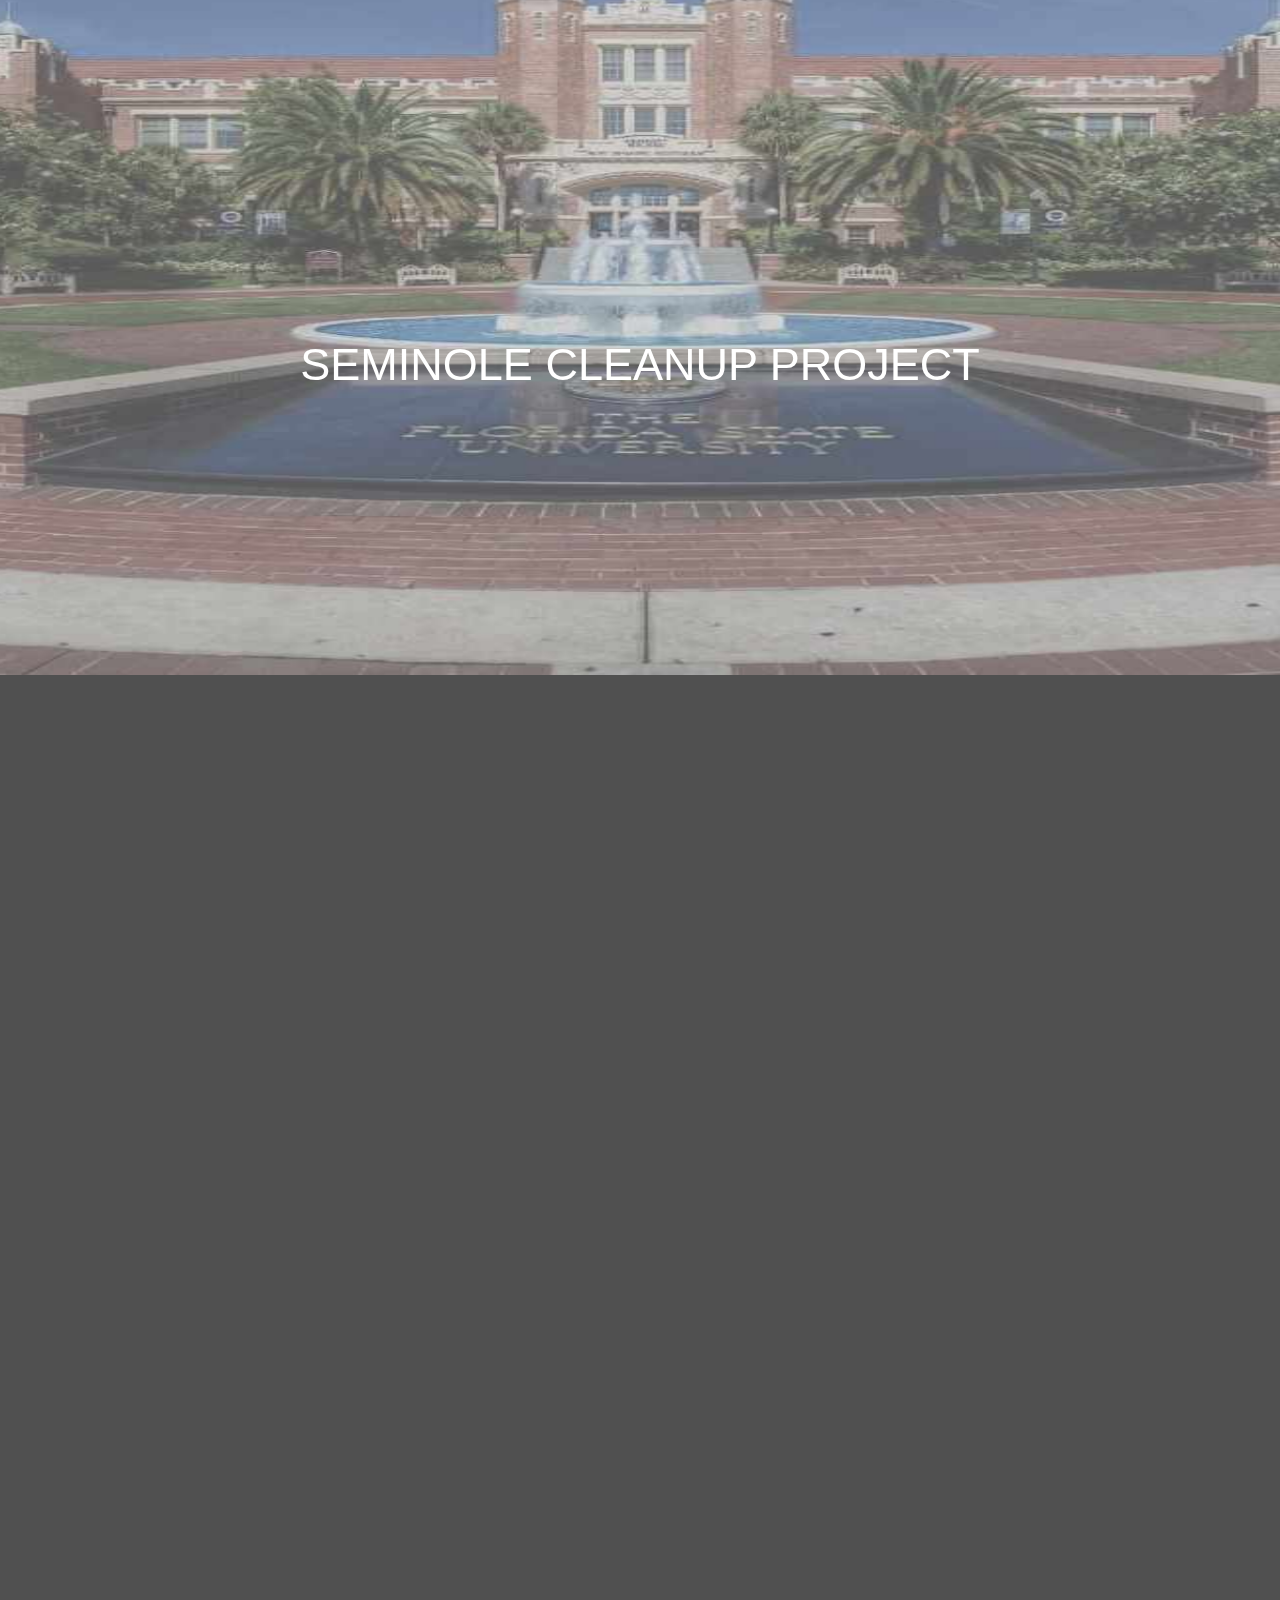
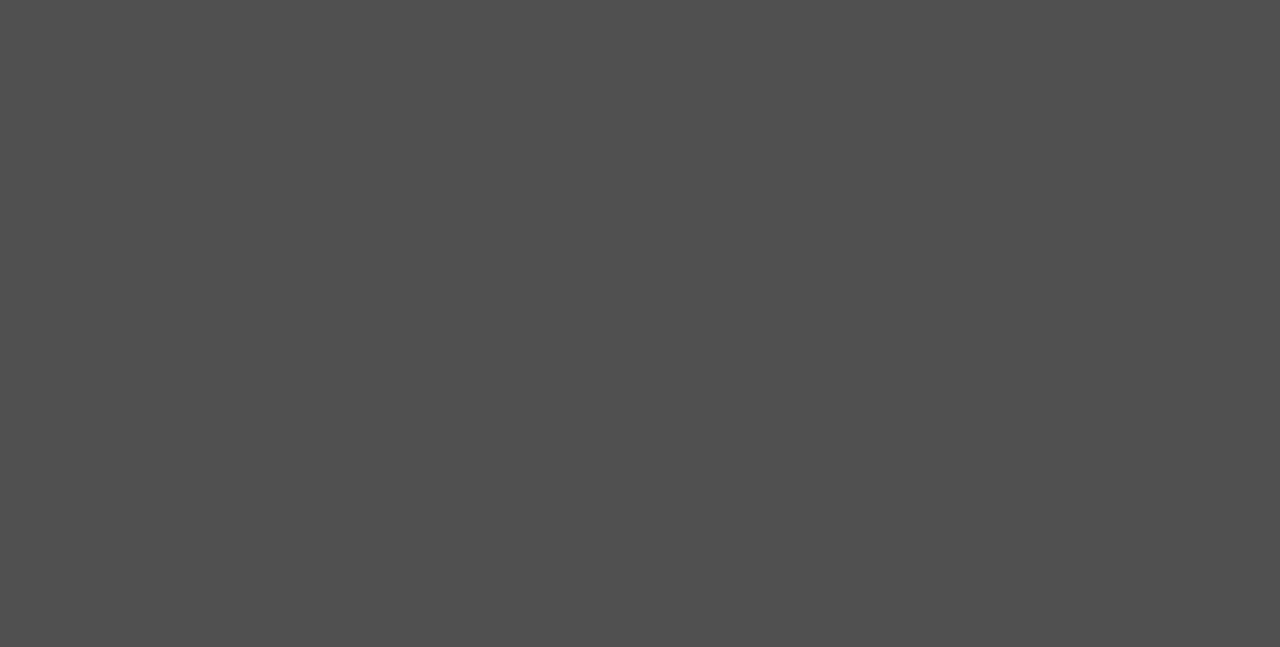
==== backup.html @ 46ab72bc "commit" ====
<!DOCTYPE html>
<html>
    <head>
        <title>Seminole Cleanup Project</title>
        <link rel="stylesheet" href="style.css">
    </head>
    <style>

           </style>
    <body >
        <div id="wrapper"></div>
        <header>
           <img src="logo.png">
            <nav>
                <ul>
                    <li><a href="#">Home</a></li>
                    <li><a href="#About">About us</a></li>
                    <li><a href="#Events">Events</a></li>
                    <li><a href="https://nolecentral.dsa.fsu.edu/organization/tscup">Nole Central</a></li>
                    <li><a href="#Contact">Contact</a></li>
                </ul>
            </nav>

        </header>

        <main>
        <div class="parallax-wrapper">
            <div class="content">
                <p align ="center" style="font-size:300%;"><br><br>SEMINOLE CLEANUP PROJECT</p>
            </div>
        </div>
        <div style="color:#ddd;background-color:#282E34;text-align:center;padding:50px 80px;text-align: justify;">
          <p>Scroll up and down to really get the feeling of how Parallax Scrolling works.</p>
          </div>


        <div class="parallax-wrapper2">
            <div class="content">
                <p align ="center" style="font-size:400%;"><br>CONSERVE</p>
            </div>
            <div class="regular-wrapper">

                    <p align ="center" style="font-size:300%;"><br><br>MISSION STATEMENT</p>
                    <p align ="center" style="font-size:150%;">The mission of the Seminole Cleanup Project
                    <br> is to assist in making Tallahassee a more beautiful
                  <br> and welcoming place for both its visitors and residents</p>

            </div>
            <div id="Contact">


        </main>



    </body>
</html>
---- style.css ----
header img {
    height: 80px;
}
body {
    height: 125vh;
    background-size: cover;
    background-color:#505050;
    font-family: sans-serif;
    margin-top: 80px;
    padding: 0px;
    background-repeat:no-repeat
}

main {
    color: white;
}
html {
    overflow: hidden;
}
body {
    margin: 0;
    font-size: 15px;
    font-family: sans-serif
    color: #ffffff;
    height: 100vh;
    perspective: 1px;
    transform-style: preserve-3d;
    overflow-x:hidden;
    overflow-y:auto;
}

.parallax-wrapper {
    width: 100vw;
    height:100vh;
    padding-top:20vh;
    box-sizing: border-box;
    transform-style: preserve-3d;
}
.parallax-wrapper::before {
    content:"";
    width: 100%;
    height: 50vh;
    top:0;
    left:0;
    background-size:100% 100%;
    background-image: url("image0.jpg");
    background-repeat: no-repeat;
    position: absolute;
    z-index: -1;
    transform:translateZ(-1px) scale(2);
}
.regular-wrapper {

    height:100vh;
    padding-top:20vh;
    background-size:100%
    background-image: url("blank.png");
    background-size:100% 100%;
    background-repeat: no-repeat;
    z-index: 2;
    position: relative;
}
.content {
    margin: 0 auto;
    padding: 10px;

    width: 900px;
    height:100px;
}
header {
    z-index:-2;
    background-color: SlateBlue;
    position: fixed;
    top: 0;
    left: 0;
    right: 0;
    height: 80px;
    display: flex;
    align-items: center;
    box-shadow:0 0 25px 0 black;
}

li {
    display: inline;
}

header li {

margin:20px;

}

body,html{
  height:100%;

}



header li a {
    color: black;
    text-decoration: none;
}
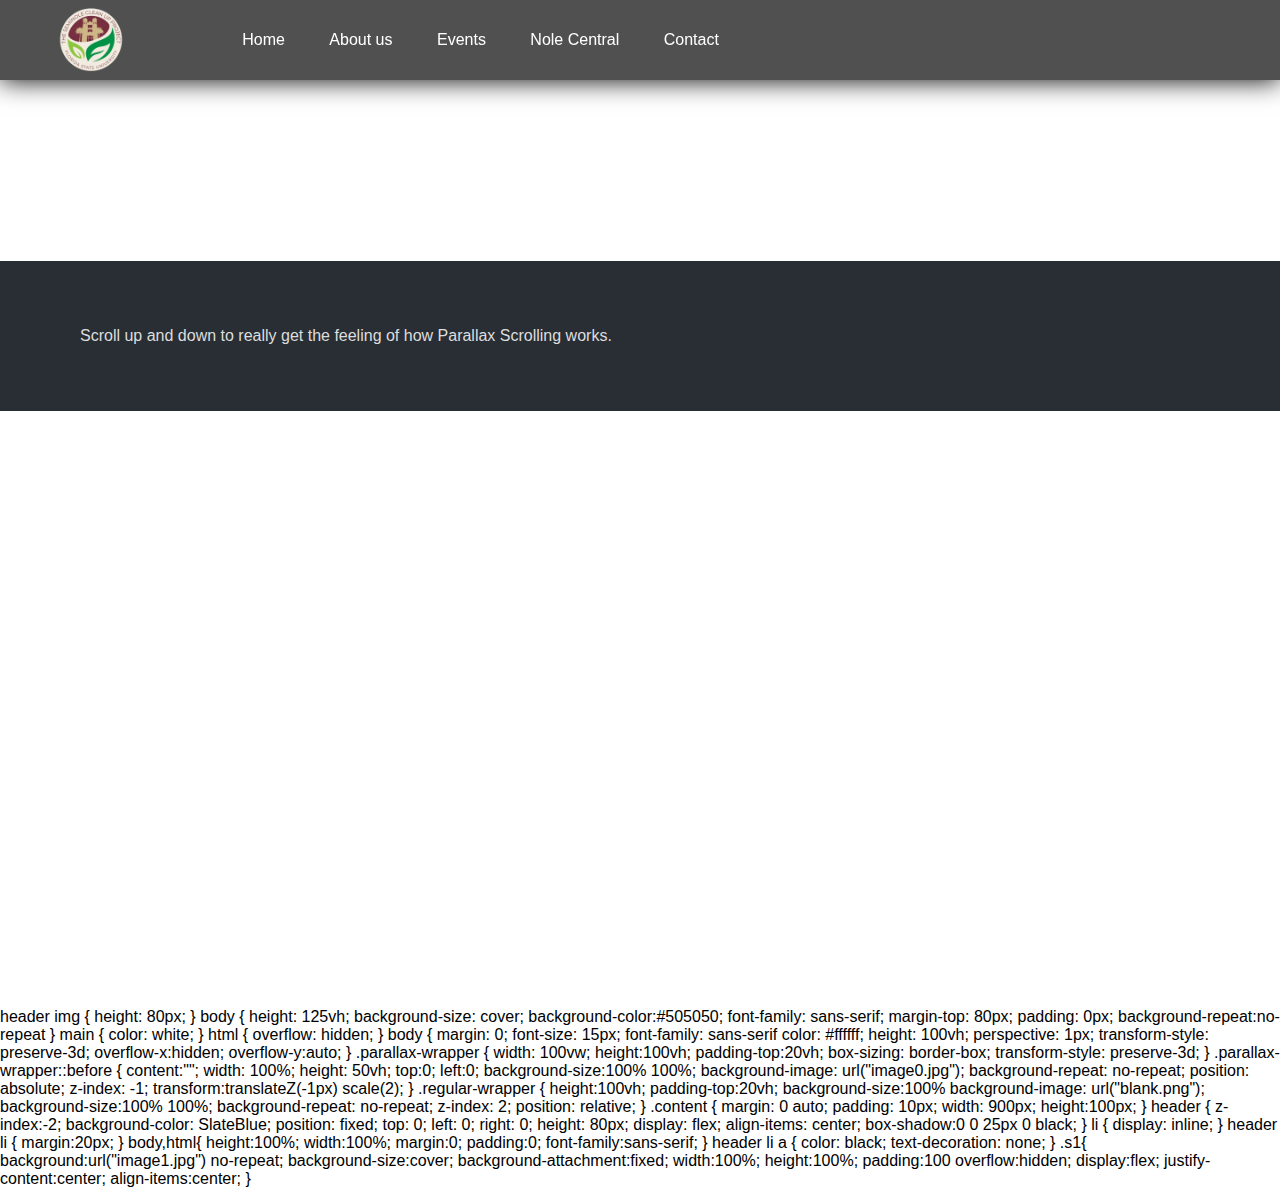
==== commit 631bc3dd: "commit" ====
--- a/backup.html
+++ b/backup.html
@@ -55,3 +55,133 @@
 
     </body>
 </html>
+
+
+
+
+
+
+
+
+header img {
+    height: 80px;
+}
+body {
+    height: 125vh;
+    background-size: cover;
+    background-color:#505050;
+    font-family: sans-serif;
+    margin-top: 80px;
+    padding: 0px;
+    background-repeat:no-repeat
+}
+
+main {
+    color: white;
+}
+html {
+    overflow: hidden;
+}
+body {
+    margin: 0;
+    font-size: 15px;
+    font-family: sans-serif
+    color: #ffffff;
+    height: 100vh;
+    perspective: 1px;
+    transform-style: preserve-3d;
+    overflow-x:hidden;
+    overflow-y:auto;
+}
+
+.parallax-wrapper {
+    width: 100vw;
+    height:100vh;
+    padding-top:20vh;
+    box-sizing: border-box;
+    transform-style: preserve-3d;
+}
+.parallax-wrapper::before {
+    content:"";
+    width: 100%;
+    height: 50vh;
+    top:0;
+    left:0;
+    background-size:100% 100%;
+    background-image: url("image0.jpg");
+    background-repeat: no-repeat;
+    position: absolute;
+    z-index: -1;
+    transform:translateZ(-1px) scale(2);
+}
+.regular-wrapper {
+
+    height:100vh;
+    padding-top:20vh;
+    background-size:100%
+    background-image: url("blank.png");
+    background-size:100% 100%;
+    background-repeat: no-repeat;
+    z-index: 2;
+    position: relative;
+}
+.content {
+    margin: 0 auto;
+    padding: 10px;
+
+    width: 900px;
+    height:100px;
+}
+header {
+    z-index:-2;
+    background-color: SlateBlue;
+    position: fixed;
+    top: 0;
+    left: 0;
+    right: 0;
+    height: 80px;
+    display: flex;
+    align-items: center;
+    box-shadow:0 0 25px 0 black;
+}
+
+li {
+    display: inline;
+}
+
+header li {
+
+margin:20px;
+
+}
+
+body,html{
+  height:100%;
+  width:100%;
+  margin:0;
+  padding:0;
+  font-family:sans-serif;
+}
+
+
+
+header li a {
+    color: black;
+    text-decoration: none;
+}
+
+
+
+
+.s1{
+  background:url("image1.jpg") no-repeat;
+  background-size:cover;
+  background-attachment:fixed;
+  width:100%;
+  height:100%;
+  padding:100
+  overflow:hidden;
+  display:flex;
+  justify-content:center;
+  align-items:center;
+}
--- a/style.css
+++ b/style.css
@@ -4,7 +4,7 @@
 body {
     height: 125vh;
     background-size: cover;
-    background-color:#505050;
+    background-color:white;
     font-family: sans-serif;
     margin-top: 80px;
     padding: 0px;
@@ -17,59 +17,10 @@
 html {
     overflow: hidden;
 }
-body {
-    margin: 0;
-    font-size: 15px;
-    font-family: sans-serif
-    color: #ffffff;
-    height: 100vh;
-    perspective: 1px;
-    transform-style: preserve-3d;
-    overflow-x:hidden;
-    overflow-y:auto;
-}
 
-.parallax-wrapper {
-    width: 100vw;
-    height:100vh;
-    padding-top:20vh;
-    box-sizing: border-box;
-    transform-style: preserve-3d;
-}
-.parallax-wrapper::before {
-    content:"";
-    width: 100%;
-    height: 50vh;
-    top:0;
-    left:0;
-    background-size:100% 100%;
-    background-image: url("image0.jpg");
-    background-repeat: no-repeat;
-    position: absolute;
-    z-index: -1;
-    transform:translateZ(-1px) scale(2);
-}
-.regular-wrapper {
-
-    height:100vh;
-    padding-top:20vh;
-    background-size:100%
-    background-image: url("blank.png");
-    background-size:100% 100%;
-    background-repeat: no-repeat;
-    z-index: 2;
-    position: relative;
-}
-.content {
-    margin: 0 auto;
-    padding: 10px;
-
-    width: 900px;
-    height:100px;
-}
 header {
-    z-index:-2;
-    background-color: SlateBlue;
+    z-index:3;
+    background-color: #505050;
     position: fixed;
     top: 0;
     left: 0;
@@ -92,12 +43,77 @@
 
 body,html{
   height:100%;
-
+margin:0;
+  padding:0;
 }
 
 
 
 header li a {
-    color: black;
+    color: white;
     text-decoration: none;
 }
+
+body,html{margin:0;padding:0;}
+
+.wrapper {
+  /* The height needs to be set to a fixed value for the effect to work.
+   * 100vh is the full height of the viewport. */
+  height: 100vh;
+  /* The scaling of the images would add a horizontal scrollbar, so disable x overflow. */
+  overflow-x: hidden;
+  /* Enable scrolling on the page. */
+  overflow-y: auto;
+  /* Set the perspective to 2px. This is essentailly the simulated distance from the viewport to transformed objects.*/
+  perspective: 2px;
+}
+
+.section {
+  /* Needed for children to be absolutely positioned relative to the parent. */
+  position: relative;
+  /* The height of the container. Must be set, but it doesn't really matter what the value is. */
+  height: 70vh;
+
+  /* For text formatting. */
+  display: flex;
+  align-items: center;
+  justify-content: center;
+  color: white;
+  text-shadow: 0 0 5px #000;
+}
+
+.parallax::after {
+  /* Display and position the pseudo-element */
+  content: " ";
+  position: absolute;
+  top: 0;
+  right: 0;
+  bottom: 0;
+  left: 0;
+
+  /* Move the pseudo-element back away from the camera,
+   * then scale it back up to fill the viewport.
+   * Because the pseudo-element is further away, it appears to move more slowly, like in real life. */
+  transform: translateZ(-1px) scale(1.5);
+  /* Force the background image to fill the whole element. */
+  background-size: 100%;
+  /* Keep the image from overlapping sibling elements. */
+  z-index: -1;
+}
+
+/* The styling for the static div. */
+.static {
+  background: #505050;
+}
+
+/* Sets the actual background images to adorable kitties. This part is crucial. */
+.bg1::after {
+  background-image: url('image0.jpg');
+  background-repeat: no-repeat;
+}
+
+.bg2::after {
+  background-image: url('https://placekitten.com/g/800/600');
+  background-repeat: no-repeat;
+
+}
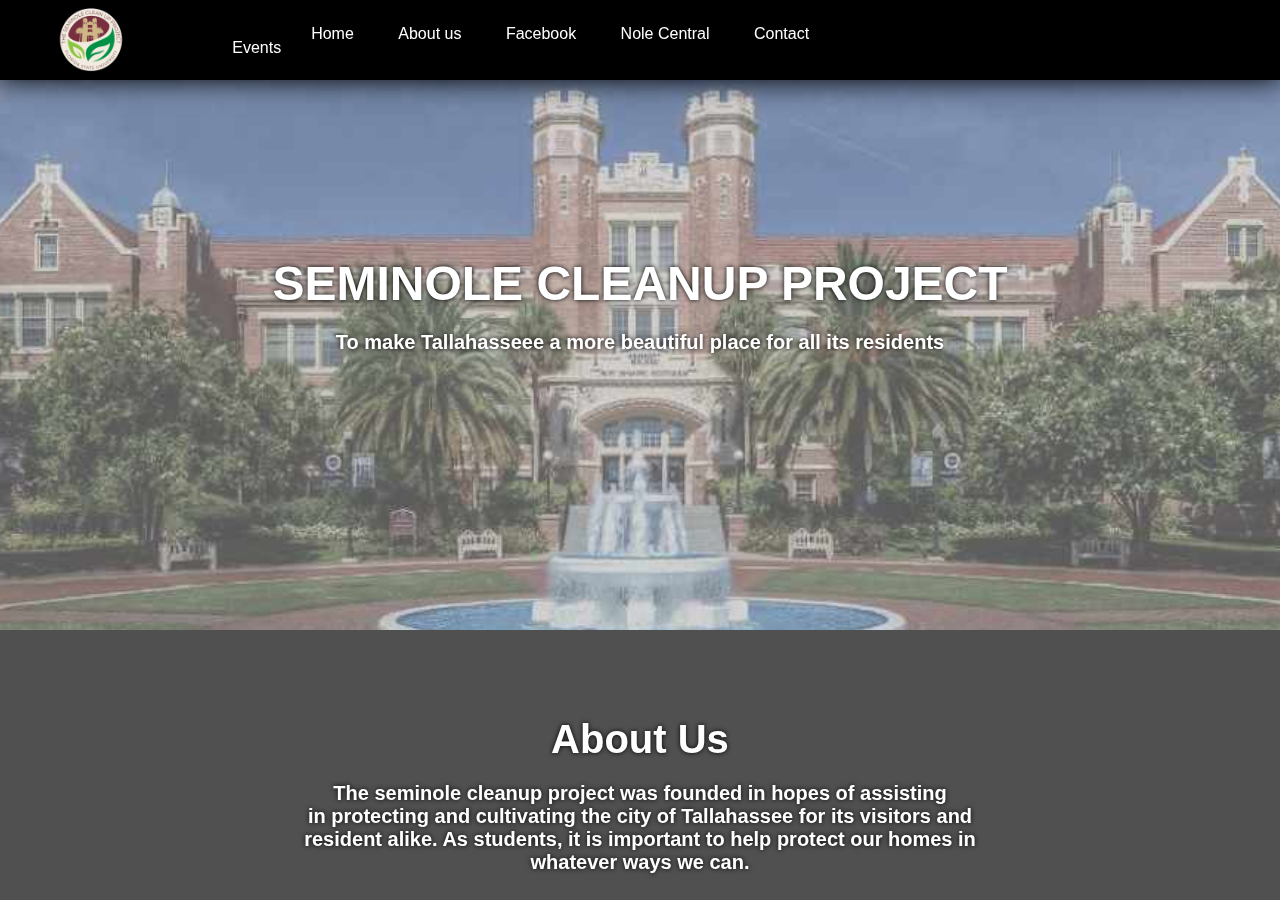
==== commit 1fd561b9: "commit" ====
--- a/backup.html
+++ b/backup.html
@@ -13,175 +13,79 @@
            <img src="logo.png">
             <nav>
                 <ul>
-                    <li><a href="#">Home</a></li>
+
+                    <li><a href="http://www.lxfranco1.github.io">Home</a></li>
+
+                     <div class="dropdown-content">
+                       <a href="#">Park Cleanup</a>
+                       <a href="#">French Town Cleanup</a>
+                       <a href="#">Repainting Projects</a>
+                     </div>
+                   </div></a>
                     <li><a href="#About">About us</a></li>
-                    <li><a href="#Events">Events</a></li>
+
+
+                    <li><a href="https://www.facebook.com/groups/382684569200449/">Facebook</a></li>
                     <li><a href="https://nolecentral.dsa.fsu.edu/organization/tscup">Nole Central</a></li>
                     <li><a href="#Contact">Contact</a></li>
+
+                    <a<div class="dropdown">
+                     <button class="dropbtn">Events
+                       <i class="fa fa-caret-down"></i>
+                     </button>
+                     <div class="dropdown-content">
+                       <a href="#">Park Cleanup</a>
+                       <a href="#">French Town Cleanup</a>
+                       <a href="#">Repainting Projects</a>
+                     </div>
+                   </div></a>
+
                 </ul>
+
             </nav>
 
         </header>
+        <main class="wrapper">
 
-        <main>
-        <div class="parallax-wrapper">
-            <div class="content">
-                <p align ="center" style="font-size:300%;"><br><br>SEMINOLE CLEANUP PROJECT</p>
-            </div>
-        </div>
-        <div style="color:#ddd;background-color:#282E34;text-align:center;padding:50px 80px;text-align: justify;">
-          <p>Scroll up and down to really get the feeling of how Parallax Scrolling works.</p>
-          </div>
+          <section class="section parallax bg1">
+            <h1 align="center" style="font-size:300%;">SEMINOLE CLEANUP PROJECT</hi>
+              <p align ="center" id="about" >To make Tallahasseee a more beautiful
+              place for all its residents</p>
+          </section>
+          <div id='About'>
+          <section class="section static">
+            <h1 align="center" style="font-size:250%;" >About Us
+              <p id ="about" align="center" >The seminole cleanup project was
+              founded in hopes of assisting <br>in protecting and cultivating the
+            city of Tallahassee for its visitors and <br>resident alike. As students, it is important to
+          help protect our homes in <br>whatever ways we can.</p>
+          </section>
+</div>
+          <section class="section parallax bg2">
+            <h1align="center" style="font-size:250%;">TEXT</hi>
+          </section>
+
+          <section class="section static">
+            <h1 align="center" style="font-size:250%;" >Get Involved
+              <p id ="about" align="center" >With meetings held every wednesday at 5:00PM at
+              the <br>Dirac Science Library on FSU main campus, getting involved is easy.<br>Can't make it? Show your support by coming to<br>
+            one of our many events on our facebook page!</p>
+          </section>
+
+          <section class="section parallax bg3">
+            <h1align="center" style="font-size:250%;">TEXT</hi>
+          </section>
 
 
-        <div class="parallax-wrapper2">
-            <div class="content">
-                <p align ="center" style="font-size:400%;"><br>CONSERVE</p>
-            </div>
-            <div class="regular-wrapper">
-
-                    <p align ="center" style="font-size:300%;"><br><br>MISSION STATEMENT</p>
-                    <p align ="center" style="font-size:150%;">The mission of the Seminole Cleanup Project
-                    <br> is to assist in making Tallahassee a more beautiful
-                  <br> and welcoming place for both its visitors and residents</p>
-
-            </div>
-            <div id="Contact">
-
-
+         <div id="Contact">
+          <section class="section static">
+            <h1 align="center" style="font-size:250%;" >Club Administration
+              <p id ="about" align="center" >With meetings held every wednesday at 5:00PM at
+              the <br>Dirac Science Library on FSU main campus, getting involved is easy.<br>Can't make it? Show your support by coming to<br>
+            one of our many events on our facebook page!</p>
+          </div>
+          </section>
         </main>
-
-
 
     </body>
 </html>
-
-
-
-
-
-
-
-
-header img {
-    height: 80px;
-}
-body {
-    height: 125vh;
-    background-size: cover;
-    background-color:#505050;
-    font-family: sans-serif;
-    margin-top: 80px;
-    padding: 0px;
-    background-repeat:no-repeat
-}
-
-main {
-    color: white;
-}
-html {
-    overflow: hidden;
-}
-body {
-    margin: 0;
-    font-size: 15px;
-    font-family: sans-serif
-    color: #ffffff;
-    height: 100vh;
-    perspective: 1px;
-    transform-style: preserve-3d;
-    overflow-x:hidden;
-    overflow-y:auto;
-}
-
-.parallax-wrapper {
-    width: 100vw;
-    height:100vh;
-    padding-top:20vh;
-    box-sizing: border-box;
-    transform-style: preserve-3d;
-}
-.parallax-wrapper::before {
-    content:"";
-    width: 100%;
-    height: 50vh;
-    top:0;
-    left:0;
-    background-size:100% 100%;
-    background-image: url("image0.jpg");
-    background-repeat: no-repeat;
-    position: absolute;
-    z-index: -1;
-    transform:translateZ(-1px) scale(2);
-}
-.regular-wrapper {
-
-    height:100vh;
-    padding-top:20vh;
-    background-size:100%
-    background-image: url("blank.png");
-    background-size:100% 100%;
-    background-repeat: no-repeat;
-    z-index: 2;
-    position: relative;
-}
-.content {
-    margin: 0 auto;
-    padding: 10px;
-
-    width: 900px;
-    height:100px;
-}
-header {
-    z-index:-2;
-    background-color: SlateBlue;
-    position: fixed;
-    top: 0;
-    left: 0;
-    right: 0;
-    height: 80px;
-    display: flex;
-    align-items: center;
-    box-shadow:0 0 25px 0 black;
-}
-
-li {
-    display: inline;
-}
-
-header li {
-
-margin:20px;
-
-}
-
-body,html{
-  height:100%;
-  width:100%;
-  margin:0;
-  padding:0;
-  font-family:sans-serif;
-}
-
-
-
-header li a {
-    color: black;
-    text-decoration: none;
-}
-
-
-
-
-.s1{
-  background:url("image1.jpg") no-repeat;
-  background-size:cover;
-  background-attachment:fixed;
-  width:100%;
-  height:100%;
-  padding:100
-  overflow:hidden;
-  display:flex;
-  justify-content:center;
-  align-items:center;
-}
--- a/style.css
+++ b/style.css
@@ -2,9 +2,9 @@
     height: 80px;
 }
 body {
-    height: 125vh;
+    height: 100vh;
     background-size: cover;
-    background-color:white;
+    background-color:#505050;
     font-family: sans-serif;
     margin-top: 80px;
     padding: 0px;
@@ -12,7 +12,7 @@
 }
 
 main {
-    color: white;
+    color: #505050;
 }
 html {
     overflow: hidden;
@@ -20,7 +20,7 @@
 
 header {
     z-index:3;
-    background-color: #505050;
+    background-color: black;
     position: fixed;
     top: 0;
     left: 0;
@@ -45,6 +45,7 @@
   height:100%;
 margin:0;
   padding:0;
+  color:#505050;
 }
 
 
@@ -52,6 +53,7 @@
 header li a {
     color: white;
     text-decoration: none;
+
 }
 
 body,html{margin:0;padding:0;}
@@ -103,6 +105,7 @@
 
 /* The styling for the static div. */
 .static {
+  height:350px;
   background: #505050;
 }
 
@@ -113,7 +116,95 @@
 }
 
 .bg2::after {
-  background-image: url('https://placekitten.com/g/800/600');
+  background-image: url('image1.jpg');
+  height:100%;
+  width:100%
   background-repeat: no-repeat;
 
 }
+
+.bg3::after {
+  background-image: url('image3.jpg');
+  height:100%;
+  width:100%
+  background-repeat: no-repeat;
+
+}
+
+#about {
+font-size:20px;
+}
+
+/* Navbar container */
+.navbar {
+  overflow: hidden;
+  background-color: black;
+  font-family: Arial;
+}
+
+/* Links inside the navbar */
+.navbar a {
+  float: left;
+  font-size: 16px;
+  color: white;
+  text-align: center;
+  padding: 14px 16px;
+  text-decoration: none;
+}
+
+/* The dropdown container */
+.dropdown {
+  float: left;
+  overflow: hidden;
+}
+
+/* Dropdown button */
+.dropdown .dropbtn {
+  font-size: 16px;
+  border: none;
+  outline: none;
+  color: white;
+  padding: 14px 10px;
+  background-color: inherit;
+  font-family: inherit; /* Important for vertical align on mobile phones */
+  margin: 0; /* Important for vertical align on mobile phones */
+}
+
+
+
+/* Add a red background color to navbar links on hover */
+.navbar a:hover, .dropdown:hover .dropbtn {
+  background-color: dodgerblue;
+}
+
+
+
+/* Dropdown content (hidden by default) */
+.dropdown-content {
+  display: none;
+  position: absolute;
+  background-color: #f9f9f9;
+  min-width: 160px;
+  box-shadow: 0px 8px 16px 0px rgba(0,0,0,0.2);
+  z-index: 1;
+}
+
+/* Links inside the dropdown */
+.dropdown-content a {
+  float: none;
+  color: black;
+  padding: 14px 16px;
+  text-decoration: none;
+  display: block;
+  text-align: left;
+}
+
+/* Add a grey background color to dropdown links on hover */
+.dropdown-content a:hover {
+  background-color: #009999;
+}
+
+/* Show the dropdown menu on hover */
+.dropdown:hover .dropdown-content {
+  display: block;
+}
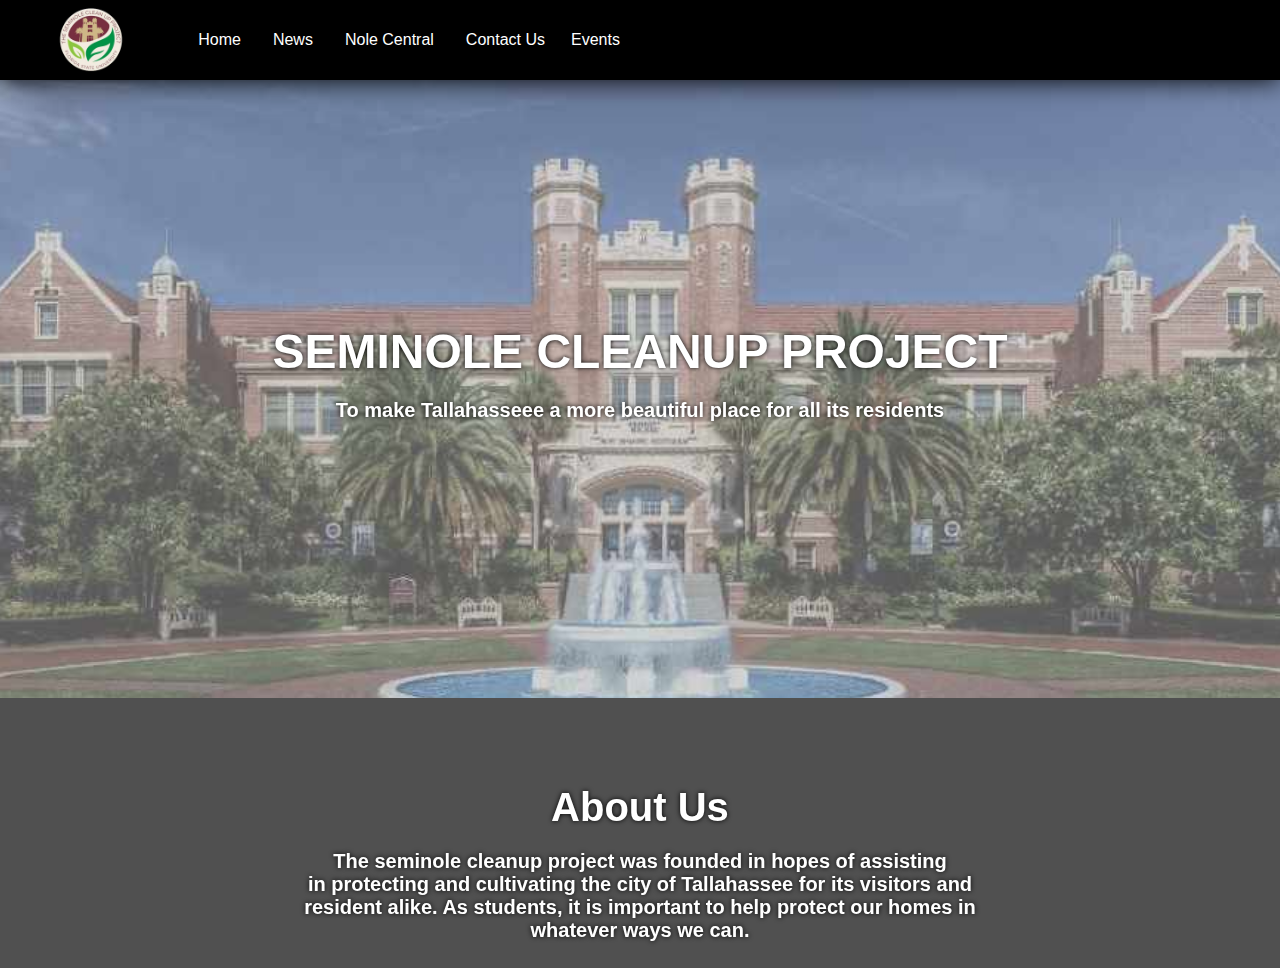
==== commit 35dc6682: "commit" ====
--- a/backup.html
+++ b/backup.html
@@ -3,48 +3,43 @@
     <head>
         <title>Seminole Cleanup Project</title>
         <link rel="stylesheet" href="style.css">
+        <meta name=”viewport” content=”width=device-width, initial-scale=1″>
     </head>
     <style>
 
            </style>
+
     <body >
+      <
         <div id="wrapper"></div>
         <header>
            <img src="logo.png">
-            <nav>
-                <ul>
+           <div class="navbar">
+ <a href="#home">Home</a>
 
-                    <li><a href="http://www.lxfranco1.github.io">Home</a></li>
+ <a href="https://www.facebook.com/groups/382684569200449/">News</a>
+ <a href="https://nolecentral.dsa.fsu.edu/organization/tscup">Nole Central</a>
+ <a href="#home">Contact Us</a>
+ <div class="dropdown">
+   <button class="dropbtn">Events
+     <i class="fa fa-caret-down"></i>
+   </button>
+   <div class="dropdown-content">
 
-                     <div class="dropdown-content">
-                       <a href="#">Park Cleanup</a>
-                       <a href="#">French Town Cleanup</a>
-                       <a href="#">Repainting Projects</a>
-                     </div>
-                   </div></a>
-                    <li><a href="#About">About us</a></li>
+     <a href="#">Park Cleanup</a>
+     <a href="#">French Town Cleanup</a>
+     <a href="#">Repainting Projects</a>
+
+   </div>
+ </div>
+</div>
 
 
-                    <li><a href="https://www.facebook.com/groups/382684569200449/">Facebook</a></li>
-                    <li><a href="https://nolecentral.dsa.fsu.edu/organization/tscup">Nole Central</a></li>
-                    <li><a href="#Contact">Contact</a></li>
+        </header>
+        <div class="home">
+        </div>
+        <p> to page 2 </p>
 
-                    <a<div class="dropdown">
-                     <button class="dropbtn">Events
-                       <i class="fa fa-caret-down"></i>
-                     </button>
-                     <div class="dropdown-content">
-                       <a href="#">Park Cleanup</a>
-                       <a href="#">French Town Cleanup</a>
-                       <a href="#">Repainting Projects</a>
-                     </div>
-                   </div></a>
-
-                </ul>
-
-            </nav>
-
-        </header>
         <main class="wrapper">
 
           <section class="section parallax bg1">
@@ -61,6 +56,7 @@
           help protect our homes in <br>whatever ways we can.</p>
           </section>
 </div>
+
           <section class="section parallax bg2">
             <h1align="center" style="font-size:250%;">TEXT</hi>
           </section>
@@ -73,19 +69,20 @@
           </section>
 
           <section class="section parallax bg3">
-            <h1align="center" style="font-size:250%;">TEXT</hi>
+            <h1align="center" style="font-size:250%;">THINK GLOBALLY.<br> ACT LOCALLY.</hi>
           </section>
 
 
          <div id="Contact">
           <section class="section static">
             <h1 align="center" style="font-size:250%;" >Club Administration
-              <p id ="about" align="center" >With meetings held every wednesday at 5:00PM at
-              the <br>Dirac Science Library on FSU main campus, getting involved is easy.<br>Can't make it? Show your support by coming to<br>
+              <p id ="about" align="center" >With meetings held every other Thursday at 6:00PM at
+              the <br>William Johnston Building on FSU main campus, getting involved is easy.<br>Can't make it? Show your support by coming to<br>
             one of our many events on our facebook page!</p>
           </div>
           </section>
         </main>
 
     </body>
+
 </html>
